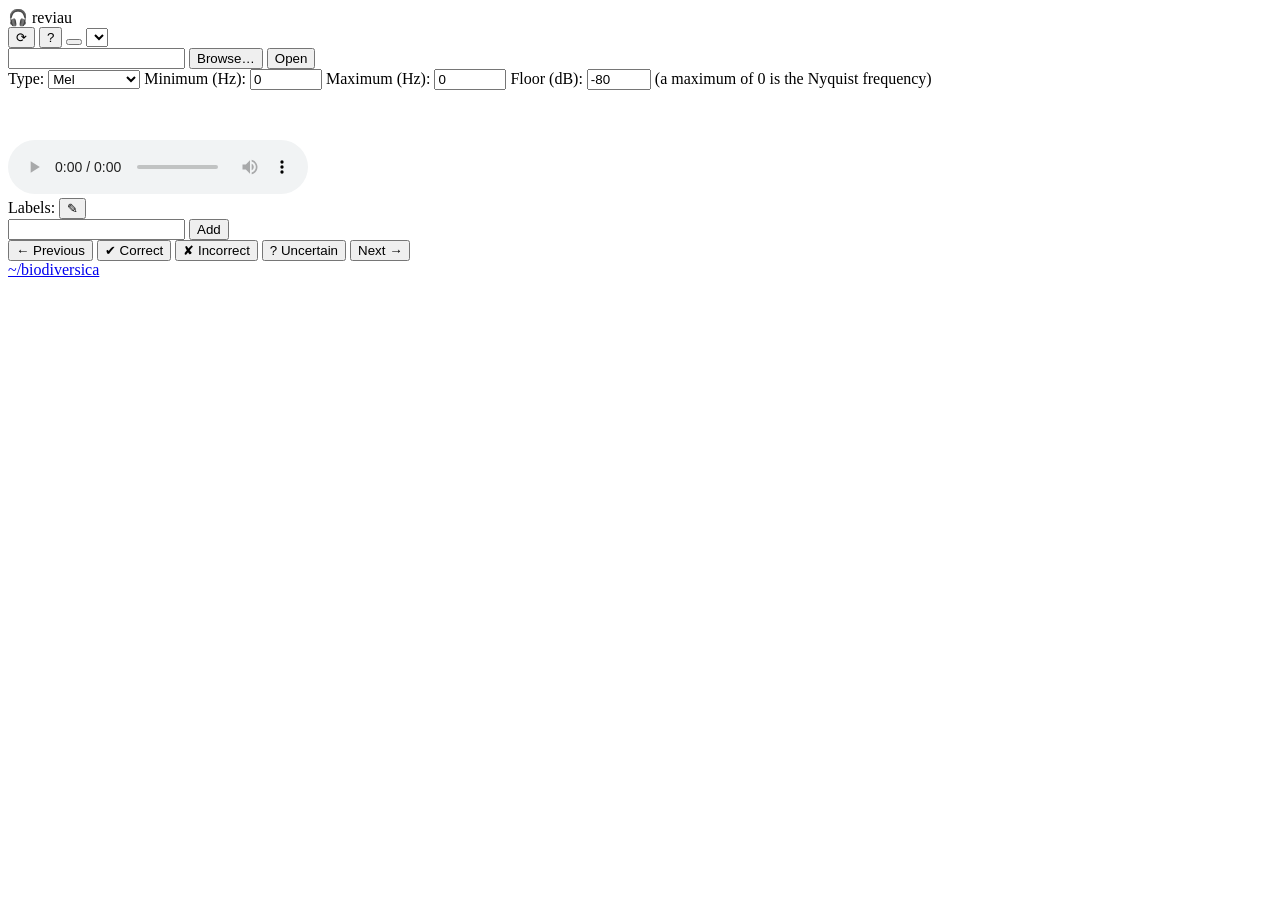
==== src/reviau/web/index.html @ a2d9dafa "rename the tool to reviau The package moves from src/segment_reviewer to src/reviau, and the command" ====
<!doctype html>
<html lang="en">
<head>
  <meta charset="utf-8">
  <meta name="viewport" content="width=device-width, initial-scale=1">
  <title>reviau</title>
  <link rel="stylesheet" href="/static/styles.css">
  <script>
    // Applied before the first paint: left to app.js, which runs at the end of
    // the page, the system theme would flash before a pinned one lands.
    try {
      const pinned = localStorage.getItem('reviau.theme');
      if (pinned === 'light' || pinned === 'dark') {
        document.documentElement.dataset.theme = pinned;
      }
    } catch (e) { /* storage unavailable: follow the system */ }
  </script>
  <link rel="icon" href="data:image/svg+xml,<svg xmlns='http://www.w3.org/2000/svg' viewBox='0 0 32 32'><text y='26' font-size='26'>🎧</text></svg>">
</head>
<body>
  <header class="bar">
    <div class="bar-left">
      <span class="logo">🎧</span>
      <span class="app-title" data-i18n="app.title">reviau</span>
    </div>
    <div class="bar-right">
      <span class="counts" id="counts"></span>
      <button class="icon-btn" id="btn-rescan" data-i18n-title="toolbar.rescan_hint">⟳</button>
      <button class="icon-btn" id="btn-help" data-i18n-title="toolbar.help">?</button>
      <button class="icon-btn theme-toggle" id="btn-theme" type="button"></button>
      <select id="lang-select" data-i18n-title="toolbar.language" class="lang"></select>
    </div>
  </header>

  <form id="folder-form" class="folder-bar" autocomplete="off">
    <input id="folder-input" class="folder-input" type="text" list="recent-folders"
           spellcheck="false" data-i18n-ph="folder.placeholder" data-i18n-title="folder.hint">
    <datalist id="recent-folders"></datalist>
    <button type="button" id="btn-browse" class="btn small" data-i18n="folder.browse">Browse…</button>
    <button type="submit" id="btn-open" class="btn small ok" data-i18n="folder.open">Open</button>
  </form>

  <main>
    <div id="notice" class="notice"></div>
    <div id="progress" class="progress"></div>
    <div id="meta" class="meta"></div>

    <section id="controls" class="controls">
      <label><span data-i18n="spec.type">Type:</span>
        <select id="spec-type">
          <option value="mel" data-i18n="spec.mel">Mel</option>
          <option value="fft" data-i18n="spec.fft">FFT (linear)</option>
          <option value="log" data-i18n="spec.log">FFT (log)</option>
        </select>
      </label>
      <label><span data-i18n="spec.fmin">Minimum (Hz):</span>
        <input id="spec-fmin" type="number" min="0" max="96000" step="100" value="0">
      </label>
      <label><span data-i18n="spec.fmax">Maximum (Hz):</span>
        <input id="spec-fmax" type="number" min="0" max="96000" step="100" value="0">
      </label>
      <label><span data-i18n="spec.db">Floor (dB):</span>
        <input id="spec-db" type="number" min="-120" max="-20" step="5" value="-80">
      </label>
      <span class="hint" data-i18n="spec.nyquist">(a maximum of 0 is the Nyquist frequency)</span>
    </section>

    <figure class="spec-wrap" id="spec-wrap">
      <img id="spec" alt="">
      <div class="spec-overlay" id="spec-loading" data-i18n="spec.loading"></div>
    </figure>

    <audio id="player" controls preload="auto"></audio>
    <div id="error" class="error"></div>

    <section id="labels-panel" class="labels-panel hidden">
      <div class="labels-head">
        <span class="row-label" id="labels-title" data-i18n="labels.row">Labels:</span>
        <button id="btn-manage" class="icon-btn small" data-i18n-title="labels.manage">✎</button>
      </div>
      <div id="label-buttons" class="label-buttons"></div>
      <div class="row labels-add">
        <input id="label-input" type="text" class="text" data-i18n-ph="labels.add_placeholder">
        <button id="btn-add-label" class="btn small" data-i18n="labels.add">Add</button>
      </div>
      <div id="labels-note" class="labels-note"></div>
    </section>

    <div id="nav-row" class="row nav">
      <button id="btn-prev" class="btn" data-i18n="nav.prev">← Previous</button>
      <button id="btn-true" class="btn ok" data-i18n="nav.true" data-i18n-title="nav.true_hint">✔ Correct</button>
      <button id="btn-false" class="btn no" data-i18n="nav.false" data-i18n-title="nav.false_hint">✘ Incorrect</button>
      <button id="btn-unsure" class="btn" data-i18n="nav.unsure" data-i18n-title="nav.unsure_hint">? Uncertain</button>
      <button id="btn-next" class="btn" data-i18n="nav.next">Next →</button>
    </div>

    <div id="ann" class="ann"></div>
  </main>

  <footer class="foot">
    <a class="home-link" href="https://biodiversica.xyz/" target="_blank"
       rel="noopener noreferrer">~/biodiversica</a>
  </footer>

  <dialog id="browse-dialog" class="browse">
    <h2 data-i18n="browse.title">Select a segments folder</h2>
    <div class="browse-path">
      <button type="button" id="browse-up" class="btn small" data-i18n="browse.up">↑ Parent folder</button>
      <code id="browse-here"></code>
    </div>
    <ul id="browse-list" class="browse-list"></ul>
    <div id="browse-error" class="error"></div>
    <div class="browse-actions">
      <span id="browse-wavs" class="hint"></span>
      <button type="button" id="browse-cancel" class="btn small" data-i18n="browse.cancel">Cancel</button>
      <button type="button" id="browse-open" class="btn small ok" data-i18n="browse.open_here">Open this folder</button>
    </div>
  </dialog>

  <dialog id="help-dialog">
    <h2 data-i18n="shortcuts.title">Keyboard shortcuts</h2>
    <dl class="keys">
      <dt><kbd>←</kbd></dt><dd data-i18n="shortcuts.prev"></dd>
      <dt><kbd>→</kbd></dt><dd data-i18n="shortcuts.next"></dd>
      <dt><kbd>T</kbd></dt><dd data-i18n="shortcuts.true"></dd>
      <dt><kbd>F</kbd></dt><dd data-i18n="shortcuts.false"></dd>
      <dt><kbd>U</kbd></dt><dd data-i18n="shortcuts.unsure"></dd>
      <dt><kbd>1</kbd>…<kbd>9</kbd></dt><dd data-i18n="shortcuts.labels"></dd>
      <dt><kbd>Space</kbd></dt><dd data-i18n="shortcuts.play"></dd>
    </dl>
    <form method="dialog"><button class="btn" data-i18n="shortcuts.close">Close</button></form>
  </dialog>

  <script src="/static/lib.js"></script>
  <script src="/static/app.js"></script>
</body>
</html>
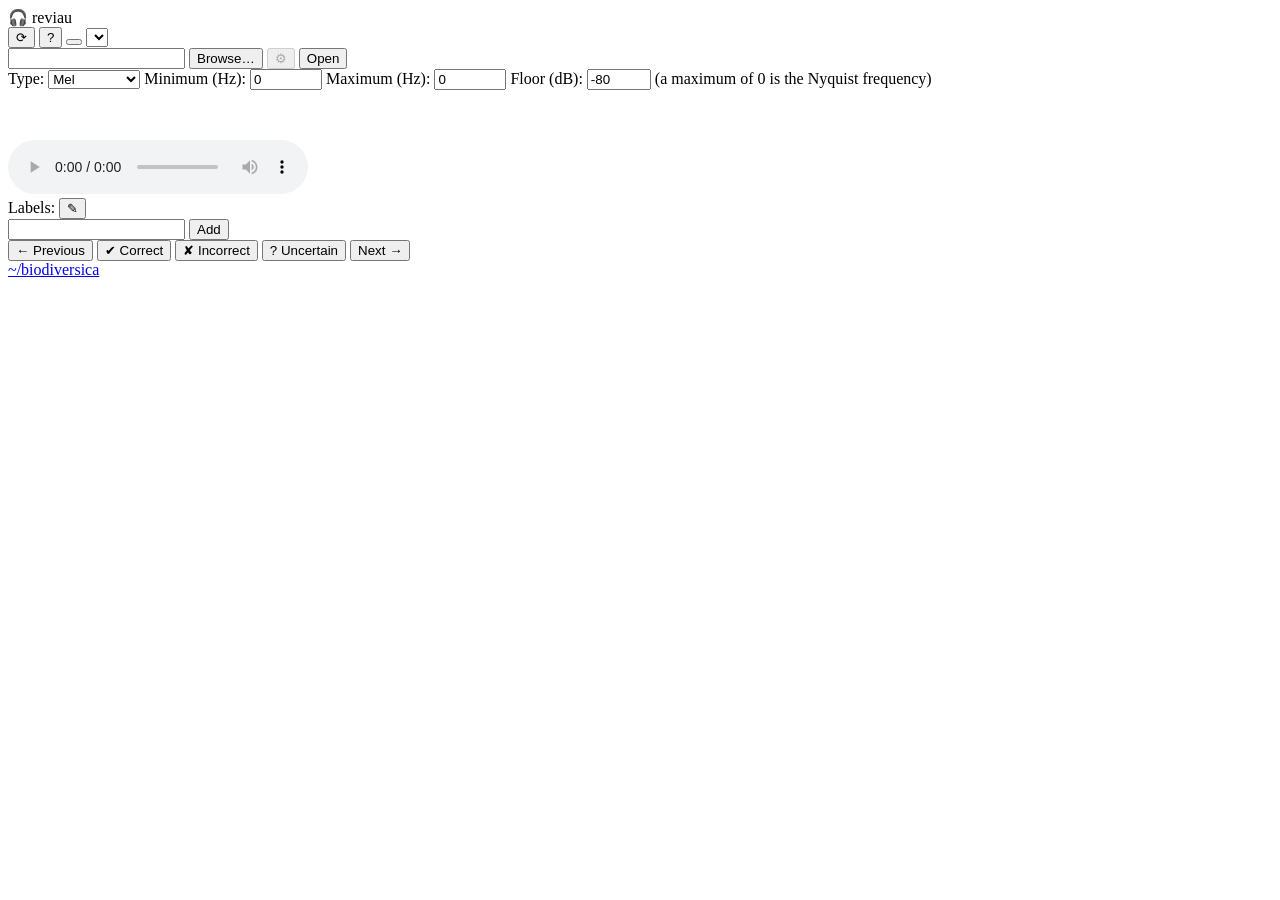
==== commit 85e3bce7: "move reading settings to the GUI; trim the CLI; clean the SSH cache How a collection's names and fol" ====
--- a/src/reviau/web/index.html
+++ b/src/reviau/web/index.html
@@ -37,6 +37,7 @@
            spellcheck="false" data-i18n-ph="folder.placeholder" data-i18n-title="folder.hint">
     <datalist id="recent-folders"></datalist>
     <button type="button" id="btn-browse" class="btn small" data-i18n="folder.browse">Browse…</button>
+    <button type="button" id="btn-reading" class="btn small" data-i18n-title="reading.button" disabled>⚙</button>
     <button type="submit" id="btn-open" class="btn small ok" data-i18n="folder.open">Open</button>
   </form>
 
@@ -117,6 +118,46 @@
     </div>
   </dialog>
 
+  <dialog id="reading-dialog" class="reading">
+    <h2 data-i18n="reading.title">Reading settings</h2>
+    <p class="hint" data-i18n="reading.intro"></p>
+    <div class="reading-grid">
+      <label for="rd-preset" data-i18n="reading.pattern">Filename pattern</label>
+      <div>
+        <select id="rd-preset">
+          <option value="default" data-i18n="reading.preset_default"></option>
+          <option value="vector-search" data-i18n="reading.preset_vector"></option>
+          <option value="custom" data-i18n="reading.preset_custom"></option>
+        </select>
+        <input id="rd-pattern" type="text" class="reading-text" spellcheck="false"
+               data-i18n-ph="reading.custom_placeholder">
+      </div>
+      <label for="rd-datetime" data-i18n="reading.datetime">Date-time format</label>
+      <input id="rd-datetime" type="text" class="reading-text" spellcheck="false">
+      <label for="rd-label-from" data-i18n="reading.label_from">Label source</label>
+      <select id="rd-label-from">
+        <option value="auto" data-i18n="reading.from_auto"></option>
+        <option value="folder" data-i18n="reading.from_folder"></option>
+        <option value="filename" data-i18n="reading.from_filename"></option>
+        <option value="none" data-i18n="reading.from_none"></option>
+      </select>
+      <label for="rd-depth" data-i18n="reading.depth">Label depth</label>
+      <div>
+        <input id="rd-depth" type="number" min="0" step="1" class="reading-depth">
+        <span class="hint" data-i18n="reading.depth_hint"></span>
+      </div>
+    </div>
+    <h3 data-i18n="reading.preview">Preview</h3>
+    <div id="rd-summary" class="reading-summary"></div>
+    <div class="reading-table-wrap"><table id="rd-samples" class="reading-table"></table></div>
+    <div id="rd-error" class="error"></div>
+    <div class="browse-actions">
+      <span id="rd-note" class="hint"></span>
+      <button type="button" id="rd-cancel" class="btn small" data-i18n="browse.cancel">Cancel</button>
+      <button type="button" id="rd-apply" class="btn small ok" data-i18n="reading.apply">Apply</button>
+    </div>
+  </dialog>
+
   <dialog id="help-dialog">
     <h2 data-i18n="shortcuts.title">Keyboard shortcuts</h2>
     <dl class="keys">
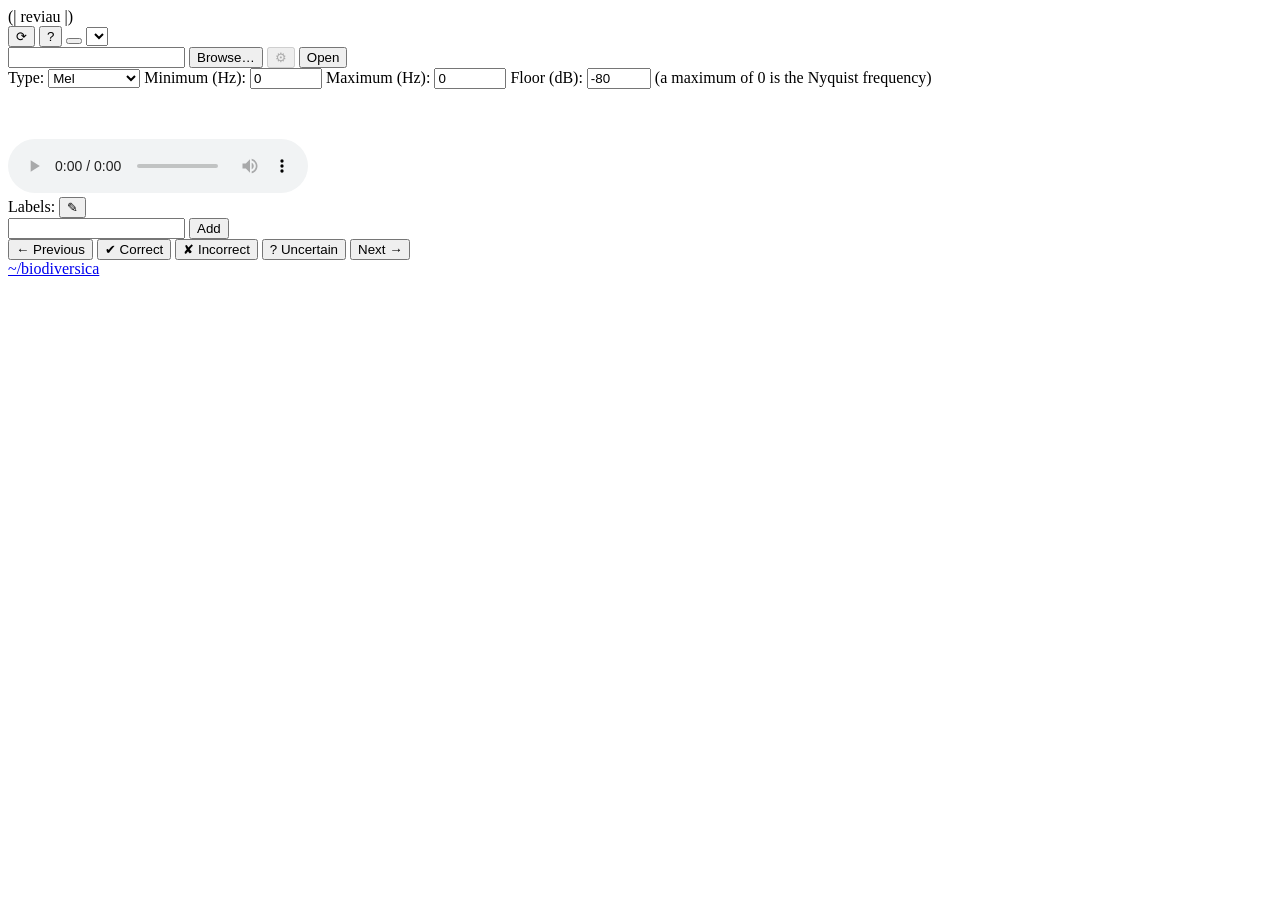
==== commit 6dfe7a64: "one monospace font for the GUI; header title (| reviau |) Co-Authored-By: Claude Opus 5.5 <noreply@a" ====
--- a/src/reviau/web/index.html
+++ b/src/reviau/web/index.html
@@ -20,8 +20,7 @@
 <body>
   <header class="bar">
     <div class="bar-left">
-      <span class="logo">🎧</span>
-      <span class="app-title" data-i18n="app.title">reviau</span>
+      <span class="app-title">(| <span data-i18n="app.title">reviau</span> |)</span>
     </div>
     <div class="bar-right">
       <span class="counts" id="counts"></span>
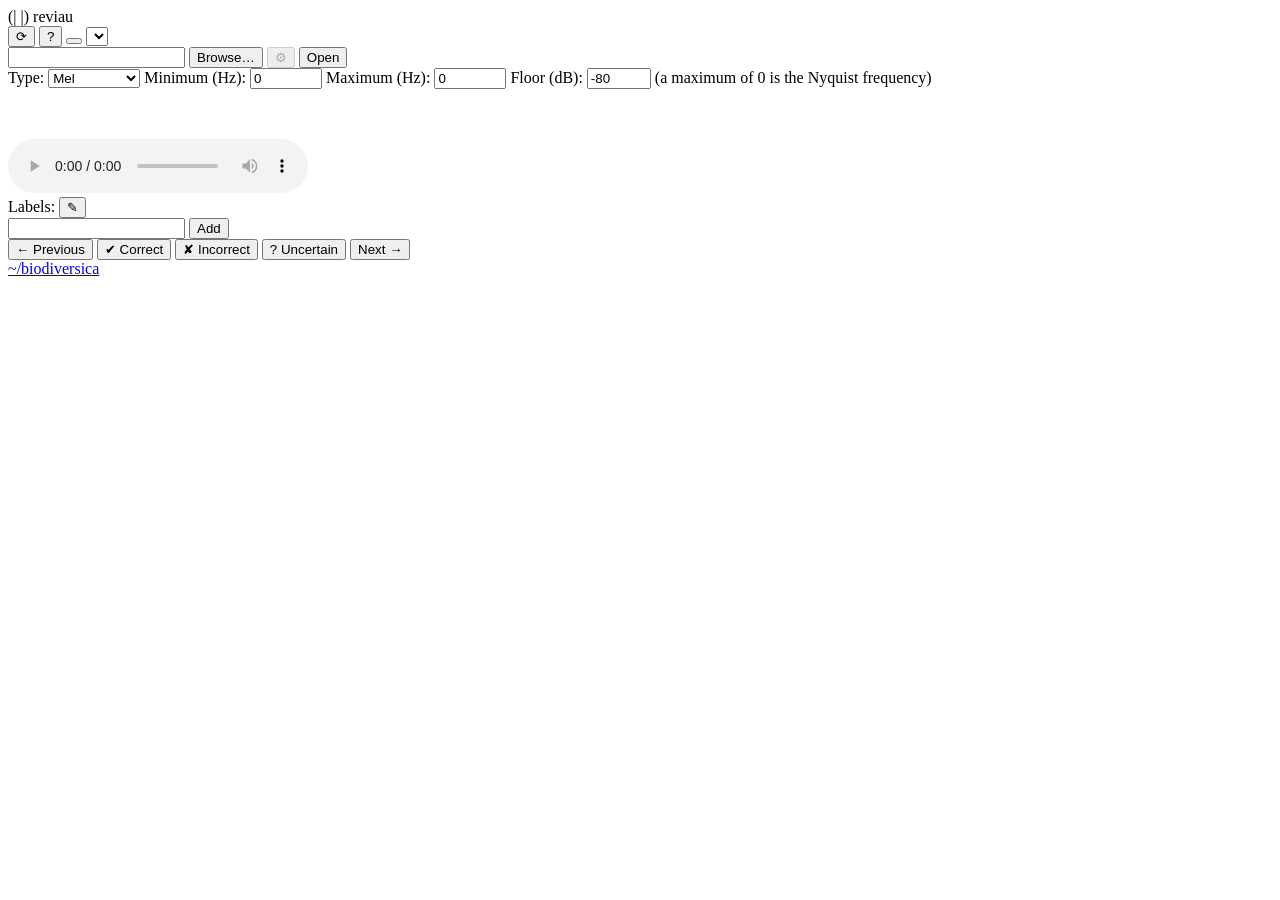
==== commit 56514e70: "title (| |) reviau Co-Authored-By: Claude Opus 5.5 <noreply@anthropic.com>" ====
--- a/src/reviau/web/index.html
+++ b/src/reviau/web/index.html
@@ -3,7 +3,7 @@
 <head>
   <meta charset="utf-8">
   <meta name="viewport" content="width=device-width, initial-scale=1">
-  <title>reviau</title>
+  <title>(| |) reviau</title>
   <link rel="stylesheet" href="/static/styles.css">
   <script>
     // Applied before the first paint: left to app.js, which runs at the end of
@@ -15,12 +15,13 @@
       }
     } catch (e) { /* storage unavailable: follow the system */ }
   </script>
-  <link rel="icon" href="data:image/svg+xml,<svg xmlns='http://www.w3.org/2000/svg' viewBox='0 0 32 32'><text y='26' font-size='26'>🎧</text></svg>">
+  <!-- No tab icon; an empty one keeps the browser from asking for /favicon.ico. -->
+  <link rel="icon" href="data:,">
 </head>
 <body>
   <header class="bar">
     <div class="bar-left">
-      <span class="app-title">(| <span data-i18n="app.title">reviau</span> |)</span>
+      <span class="app-title" data-i18n="app.title">(| |) reviau</span>
     </div>
     <div class="bar-right">
       <span class="counts" id="counts"></span>
